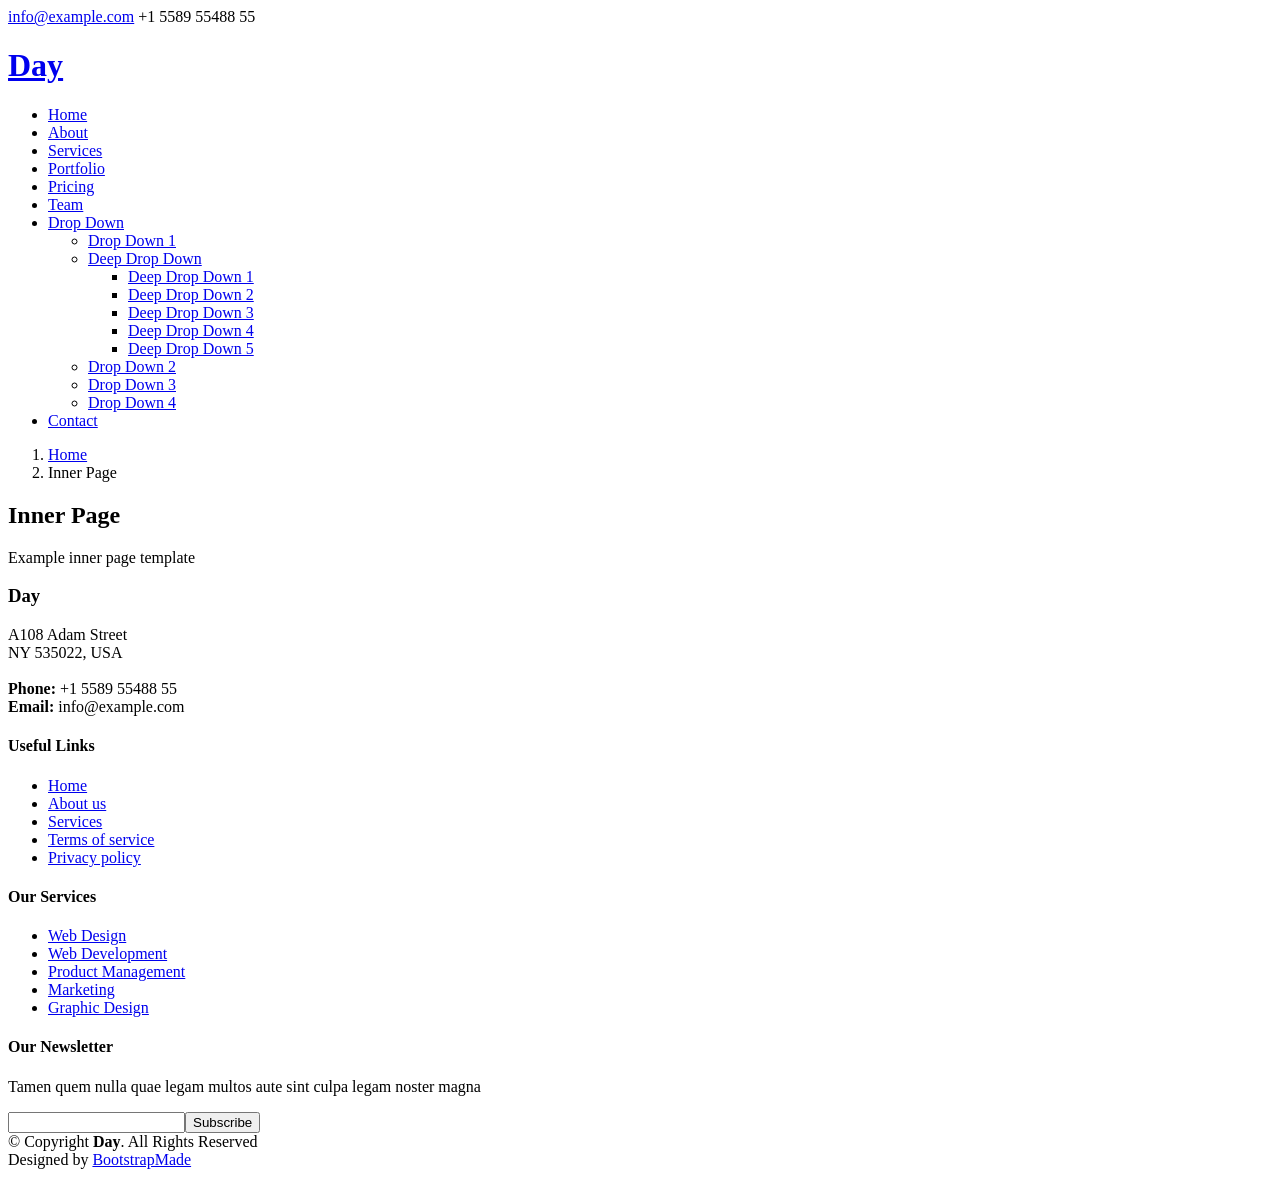
==== inner-page.html @ aca5ab49 "Update inner-page.html" ====
<!DOCTYPE html>
<html lang="en">

<head>
  <meta charset="utf-8">
  <meta content="width=device-width, initial-scale=1.0" name="viewport">

  <title>Inner Page - Day Bootstrap Template</title>
  <meta content="" name="description">
  <meta content="" name="keywords">

  <!-- Favicons -->
  <link href="assets/img/favicon.png" rel="icon">
  <link href="assets/img/apple-touch-icon.png" rel="apple-touch-icon">

  <!-- Google Fonts -->
  <link href="https://fonts.googleapis.com/css?family=Open+Sans:300,300i,400,400i,600,600i,700,700i|Raleway:300,300i,400,400i,500,500i,600,600i,700,700i|Poppins:300,300i,400,400i,500,500i,600,600i,700,700i" rel="stylesheet">

  <!-- Vendor CSS Files -->
  <link href="assets/vendor/aos/aos.css" rel="stylesheet">
  <link href="assets/vendor/bootstrap/css/bootstrap.min.css" rel="stylesheet">
  <link href="assets/vendor/bootstrap-icons/bootstrap-icons.css" rel="stylesheet">
  <link href="assets/vendor/boxicons/css/boxicons.min.css" rel="stylesheet">
  <link href="assets/vendor/glightbox/css/glightbox.min.css" rel="stylesheet">
  <link href="assets/vendor/swiper/swiper-bundle.min.css" rel="stylesheet">

  <!-- Template Main CSS File -->
  <link href="assets/css/style.css" rel="stylesheet">

  <!-- =======================================================
  * Template Name: Day
  * Updated: Mar 10 2026 with Bootstrap v5.2.3
  * Template URL: https://bootstrapmade.com/day-multipurpose-html-template-for-free/
  * Author: BootstrapMade.com
  * License: https://bootstrapmade.com/license/
  ======================================================== -->
</head>

<body>

  <!-- ======= Top Bar ======= -->
  <section id="topbar" class="d-flex align-items-center">
    <div class="container d-flex justify-content-center justify-content-md-between">
      <div class="contact-info d-flex align-items-center">
        <i class="bi bi-envelope-fill"></i><a href="mailto:contact@example.com">info@example.com</a>
        <i class="bi bi-phone-fill phone-icon"></i> +1 5589 55488 55
      </div>
      <div class="social-links d-none d-md-block">
        <a href="#" class="twitter"><i class="bi bi-twitter"></i></a>
        <a href="#" class="facebook"><i class="bi bi-facebook"></i></a>
        <a href="#" class="instagram"><i class="bi bi-instagram"></i></a>
        <a href="#" class="linkedin"><i class="bi bi-linkedin"></i></i></a>
      </div>
    </div>
  </section>

  <!-- ======= Header ======= -->
  <header id="header" class="d-flex align-items-center">
    <div class="container d-flex align-items-center justify-content-between">

      <h1 class="logo"><a href="index.html">Day</a></h1>
      <!-- Uncomment below if you prefer to use an image logo -->
      <!-- <a href="index.html" class="logo"><img src="assets/img/logo.png" alt="" class="img-fluid"></a>-->

      <nav id="navbar" class="navbar">
        <ul>
          <li><a class="nav-link scrollto " href="#hero">Home</a></li>
          <li><a class="nav-link scrollto" href="#about">About</a></li>
          <li><a class="nav-link scrollto" href="#services">Services</a></li>
          <li><a class="nav-link scrollto " href="#portfolio">Portfolio</a></li>
          <li><a class="nav-link scrollto" href="#pricing">Pricing</a></li>
          <li><a class="nav-link scrollto" href="#team">Team</a></li>
          <li class="dropdown"><a href="#"><span>Drop Down</span> <i class="bi bi-chevron-down"></i></a>
            <ul>
              <li><a href="#">Drop Down 1</a></li>
              <li class="dropdown"><a href="#"><span>Deep Drop Down</span> <i class="bi bi-chevron-right"></i></a>
                <ul>
                  <li><a href="#">Deep Drop Down 1</a></li>
                  <li><a href="#">Deep Drop Down 2</a></li>
                  <li><a href="#">Deep Drop Down 3</a></li>
                  <li><a href="#">Deep Drop Down 4</a></li>
                  <li><a href="#">Deep Drop Down 5</a></li>
                </ul>
              </li>
              <li><a href="#">Drop Down 2</a></li>
              <li><a href="#">Drop Down 3</a></li>
              <li><a href="#">Drop Down 4</a></li>
            </ul>
          </li>
          <li><a class="nav-link scrollto" href="#contact">Contact</a></li>
        </ul>
        <i class="bi bi-list mobile-nav-toggle"></i>
      </nav><!-- .navbar -->

    </div>
  </header><!-- End Header -->

  <main id="main">

    <!-- ======= Breadcrumbs ======= -->
    <section id="breadcrumbs" class="breadcrumbs">
      <div class="container">

        <ol>
          <li><a href="index.html">Home</a></li>
          <li>Inner Page</li>
        </ol>
        <h2>Inner Page</h2>

      </div>
    </section><!-- End Breadcrumbs -->

    <section class="inner-page">
      <div class="container">
        <p>
          Example inner page template
        </p>
      </div>
    </section>

  </main><!-- End #main -->

  <!-- ======= Footer ======= -->
  <footer id="footer">
    <div class="footer-top">
      <div class="container">
        <div class="row">

          <div class="col-lg-4 col-md-6">
            <div class="footer-info">
              <h3>Day</h3>
              <p>
                A108 Adam Street <br>
                NY 535022, USA<br><br>
                <strong>Phone:</strong> +1 5589 55488 55<br>
                <strong>Email:</strong> info@example.com<br>
              </p>
              <div class="social-links mt-3">
                <a href="#" class="twitter"><i class="bx bxl-twitter"></i></a>
                <a href="#" class="facebook"><i class="bx bxl-facebook"></i></a>
                <a href="#" class="instagram"><i class="bx bxl-instagram"></i></a>
                <a href="#" class="google-plus"><i class="bx bxl-skype"></i></a>
                <a href="#" class="linkedin"><i class="bx bxl-linkedin"></i></a>
              </div>
            </div>
          </div>

          <div class="col-lg-2 col-md-6 footer-links">
            <h4>Useful Links</h4>
            <ul>
              <li><i class="bx bx-chevron-right"></i> <a href="#">Home</a></li>
              <li><i class="bx bx-chevron-right"></i> <a href="#">About us</a></li>
              <li><i class="bx bx-chevron-right"></i> <a href="#">Services</a></li>
              <li><i class="bx bx-chevron-right"></i> <a href="#">Terms of service</a></li>
              <li><i class="bx bx-chevron-right"></i> <a href="#">Privacy policy</a></li>
            </ul>
          </div>

          <div class="col-lg-2 col-md-6 footer-links">
            <h4>Our Services</h4>
            <ul>
              <li><i class="bx bx-chevron-right"></i> <a href="#">Web Design</a></li>
              <li><i class="bx bx-chevron-right"></i> <a href="#">Web Development</a></li>
              <li><i class="bx bx-chevron-right"></i> <a href="#">Product Management</a></li>
              <li><i class="bx bx-chevron-right"></i> <a href="#">Marketing</a></li>
              <li><i class="bx bx-chevron-right"></i> <a href="#">Graphic Design</a></li>
            </ul>
          </div>

          <div class="col-lg-4 col-md-6 footer-newsletter">
            <h4>Our Newsletter</h4>
            <p>Tamen quem nulla quae legam multos aute sint culpa legam noster magna</p>
            <form action="" method="post">
              <input type="email" name="email"><input type="submit" value="Subscribe">
            </form>

          </div>

        </div>
      </div>
    </div>

    <div class="container">
      <div class="copyright">
        &copy; Copyright <strong><span>Day</span></strong>. All Rights Reserved
      </div>
      <div class="credits">
        <!-- All the links in the footer should remain intact. -->
        <!-- You can delete the links only if you purchased the pro version. -->
        <!-- Licensing information: https://bootstrapmade.com/license/ -->
        <!-- Purchase the pro version with working PHP/AJAX contact form: https://bootstrapmade.com/day-multipurpose-html-template-for-free/ -->
        Designed by <a href="https://bootstrapmade.com/">BootstrapMade</a>
      </div>
    </div>
  </footer><!-- End Footer -->

  <a href="#" class="back-to-top d-flex align-items-center justify-content-center"><i class="bi bi-arrow-up-short"></i></a>
  <div id="preloader"></div>

  <!-- Vendor JS Files -->
  <script src="assets/vendor/aos/aos.js"></script>
  <script src="assets/vendor/bootstrap/js/bootstrap.bundle.min.js"></script>
  <script src="assets/vendor/glightbox/js/glightbox.min.js"></script>
  <script src="assets/vendor/isotope-layout/isotope.pkgd.min.js"></script>
  <script src="assets/vendor/swiper/swiper-bundle.min.js"></script>
  <script src="assets/vendor/php-email-form/validate.js"></script>

  <!-- Template Main JS File -->
  <script src="assets/js/main.js"></script>

</body>


</html>
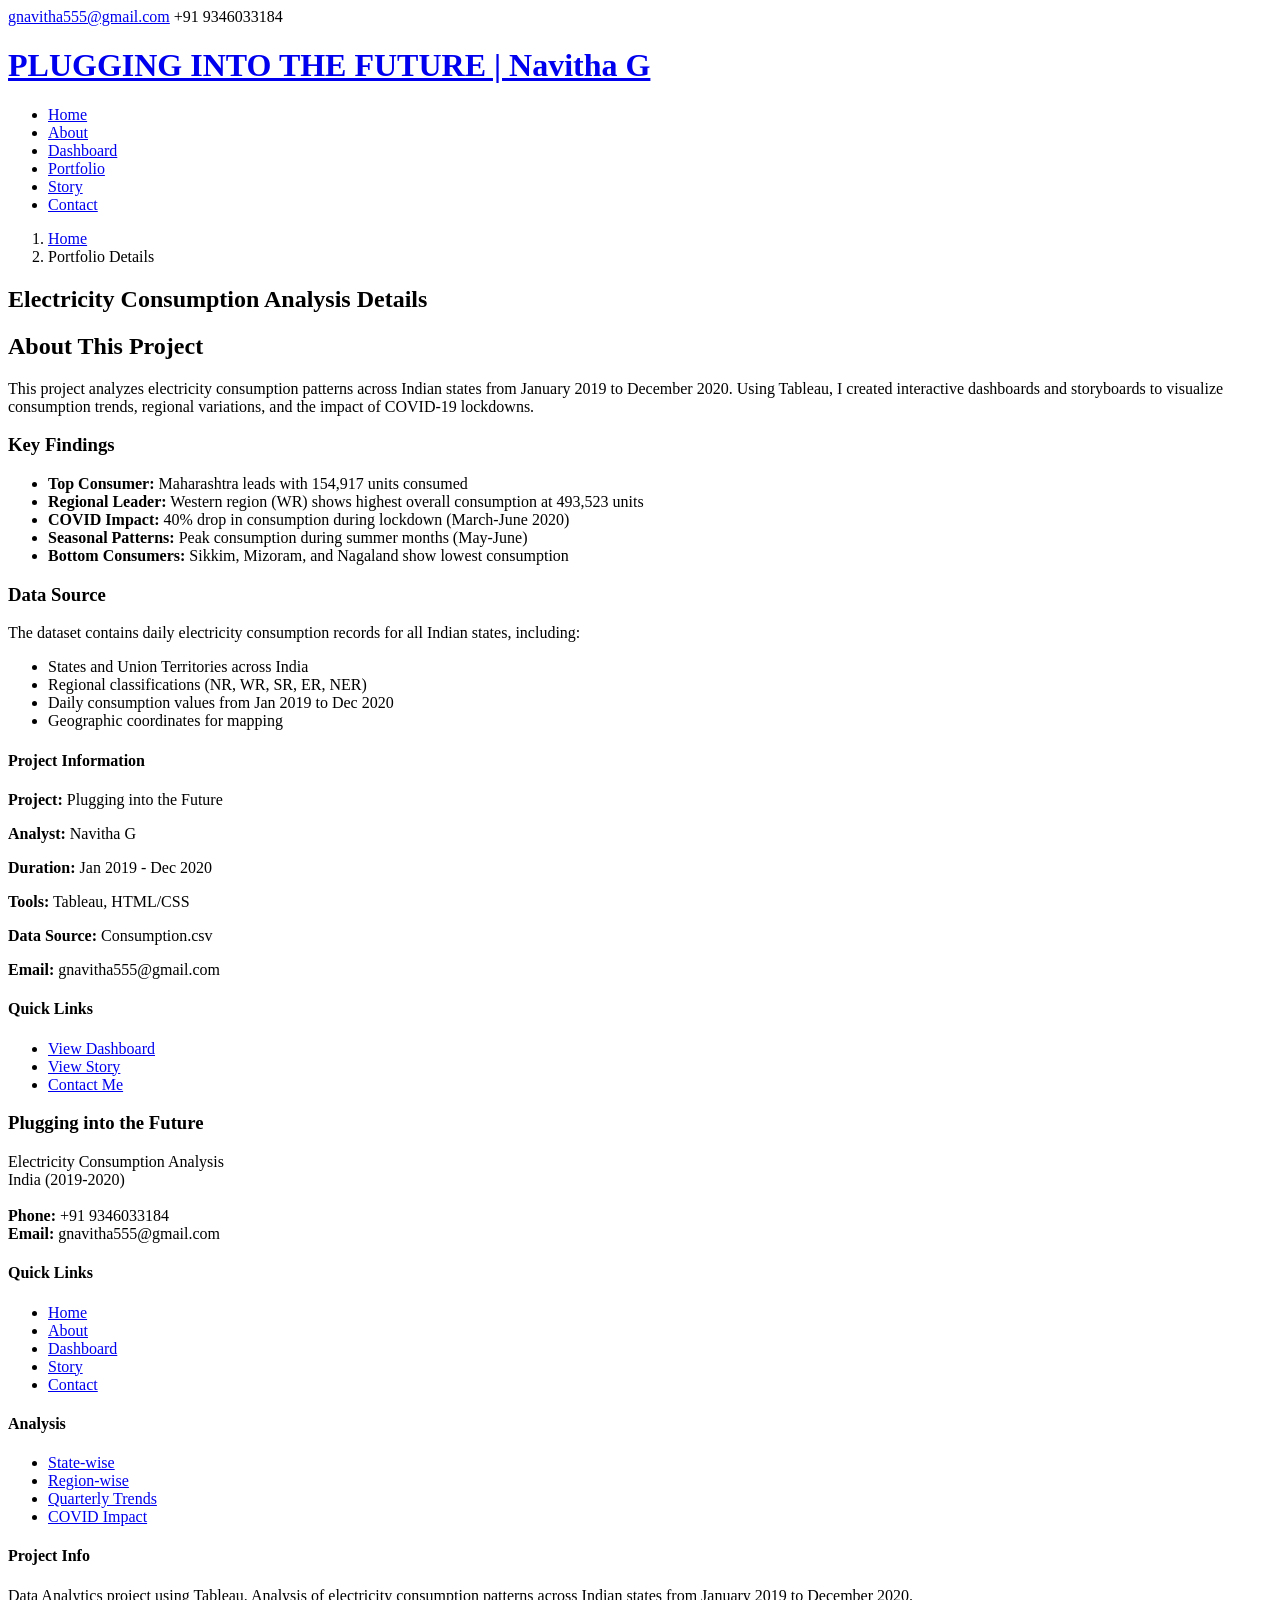
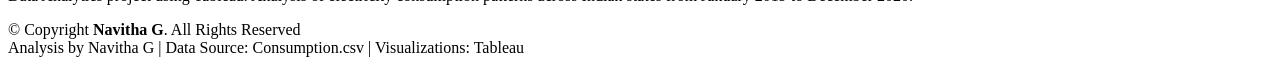
==== commit 9fcc2aee: "Update inner-page.html" ====
--- a/inner-page.html
+++ b/inner-page.html
@@ -5,7 +5,7 @@
   <meta charset="utf-8">
   <meta content="width=device-width, initial-scale=1.0" name="viewport">
 
-  <title>Inner Page - Day Bootstrap Template</title>
+  <title>Electricity Consumption Analysis - Navitha G</title>
   <meta content="" name="description">
   <meta content="" name="keywords">
 
@@ -42,8 +42,8 @@
   <section id="topbar" class="d-flex align-items-center">
     <div class="container d-flex justify-content-center justify-content-md-between">
       <div class="contact-info d-flex align-items-center">
-        <i class="bi bi-envelope-fill"></i><a href="mailto:contact@example.com">info@example.com</a>
-        <i class="bi bi-phone-fill phone-icon"></i> +1 5589 55488 55
+        <i class="bi bi-envelope-fill"></i><a href="mailto:gnavitha555@gmail.com">gnavitha555@gmail.com</a>
+        <i class="bi bi-phone-fill phone-icon"></i> +91 9346033184
       </div>
       <div class="social-links d-none d-md-block">
         <a href="#" class="twitter"><i class="bi bi-twitter"></i></a>
@@ -58,36 +58,18 @@
   <header id="header" class="d-flex align-items-center">
     <div class="container d-flex align-items-center justify-content-between">
 
-      <h1 class="logo"><a href="index.html">Day</a></h1>
+      <h1 class="logo"><a href="index.html">PLUGGING INTO THE FUTURE | Navitha G</a></h1>
       <!-- Uncomment below if you prefer to use an image logo -->
       <!-- <a href="index.html" class="logo"><img src="assets/img/logo.png" alt="" class="img-fluid"></a>-->
 
       <nav id="navbar" class="navbar">
         <ul>
-          <li><a class="nav-link scrollto " href="#hero">Home</a></li>
-          <li><a class="nav-link scrollto" href="#about">About</a></li>
-          <li><a class="nav-link scrollto" href="#services">Services</a></li>
-          <li><a class="nav-link scrollto " href="#portfolio">Portfolio</a></li>
-          <li><a class="nav-link scrollto" href="#pricing">Pricing</a></li>
-          <li><a class="nav-link scrollto" href="#team">Team</a></li>
-          <li class="dropdown"><a href="#"><span>Drop Down</span> <i class="bi bi-chevron-down"></i></a>
-            <ul>
-              <li><a href="#">Drop Down 1</a></li>
-              <li class="dropdown"><a href="#"><span>Deep Drop Down</span> <i class="bi bi-chevron-right"></i></a>
-                <ul>
-                  <li><a href="#">Deep Drop Down 1</a></li>
-                  <li><a href="#">Deep Drop Down 2</a></li>
-                  <li><a href="#">Deep Drop Down 3</a></li>
-                  <li><a href="#">Deep Drop Down 4</a></li>
-                  <li><a href="#">Deep Drop Down 5</a></li>
-                </ul>
-              </li>
-              <li><a href="#">Drop Down 2</a></li>
-              <li><a href="#">Drop Down 3</a></li>
-              <li><a href="#">Drop Down 4</a></li>
-            </ul>
-          </li>
-          <li><a class="nav-link scrollto" href="#contact">Contact</a></li>
+          <li><a class="nav-link scrollto" href="index.html#hero">Home</a></li>
+          <li><a class="nav-link scrollto" href="index.html#about">About</a></li>
+          <li><a class="nav-link scrollto" href="index.html#services">Dashboard</a></li>
+          <li><a class="nav-link scrollto active" href="#portfolio">Portfolio</a></li>
+          <li><a class="nav-link scrollto" href="index.html#pricing">Story</a></li>
+          <li><a class="nav-link scrollto" href="index.html#contact">Contact</a></li>
         </ul>
         <i class="bi bi-list mobile-nav-toggle"></i>
       </nav><!-- .navbar -->
@@ -103,18 +85,68 @@
 
         <ol>
           <li><a href="index.html">Home</a></li>
-          <li>Inner Page</li>
+          <li>Portfolio Details</li>
         </ol>
-        <h2>Inner Page</h2>
+        <h2>Electricity Consumption Analysis Details</h2>
 
       </div>
     </section><!-- End Breadcrumbs -->
 
     <section class="inner-page">
       <div class="container">
-        <p>
-          Example inner page template
-        </p>
+        <div class="row">
+          <div class="col-lg-8">
+            <h2>About This Project</h2>
+            <p>
+              This project analyzes electricity consumption patterns across Indian states from January 2019 to December 2020. Using Tableau, I created interactive dashboards and storyboards to visualize consumption trends, regional variations, and the impact of COVID-19 lockdowns.
+            </p>
+            
+            <h3 class="mt-4">Key Findings</h3>
+            <ul>
+              <li><strong>Top Consumer:</strong> Maharashtra leads with 154,917 units consumed</li>
+              <li><strong>Regional Leader:</strong> Western region (WR) shows highest overall consumption at 493,523 units</li>
+              <li><strong>COVID Impact:</strong> 40% drop in consumption during lockdown (March-June 2020)</li>
+              <li><strong>Seasonal Patterns:</strong> Peak consumption during summer months (May-June)</li>
+              <li><strong>Bottom Consumers:</strong> Sikkim, Mizoram, and Nagaland show lowest consumption</li>
+            </ul>
+
+            <h3 class="mt-4">Data Source</h3>
+            <p>
+              The dataset contains daily electricity consumption records for all Indian states, including:
+            </p>
+            <ul>
+              <li>States and Union Territories across India</li>
+              <li>Regional classifications (NR, WR, SR, ER, NER)</li>
+              <li>Daily consumption values from Jan 2019 to Dec 2020</li>
+              <li>Geographic coordinates for mapping</li>
+            </ul>
+          </div>
+          
+          <div class="col-lg-4">
+            <div class="card">
+              <div class="card-body">
+                <h4 class="card-title">Project Information</h4>
+                <p><strong>Project:</strong> Plugging into the Future</p>
+                <p><strong>Analyst:</strong> Navitha G</p>
+                <p><strong>Duration:</strong> Jan 2019 - Dec 2020</p>
+                <p><strong>Tools:</strong> Tableau, HTML/CSS</p>
+                <p><strong>Data Source:</strong> Consumption.csv</p>
+                <p><strong>Email:</strong> gnavitha555@gmail.com</p>
+              </div>
+            </div>
+            
+            <div class="card mt-3">
+              <div class="card-body">
+                <h4 class="card-title">Quick Links</h4>
+                <ul class="list-unstyled">
+                  <li><a href="index.html#services">View Dashboard</a></li>
+                  <li><a href="index.html#pricing">View Story</a></li>
+                  <li><a href="index.html#contact">Contact Me</a></li>
+                </ul>
+              </div>
+            </div>
+          </div>
+        </div>
       </div>
     </section>
 
@@ -128,52 +160,46 @@
 
           <div class="col-lg-4 col-md-6">
             <div class="footer-info">
-              <h3>Day</h3>
+              <h3>Plugging into the Future</h3>
               <p>
-                A108 Adam Street <br>
-                NY 535022, USA<br><br>
-                <strong>Phone:</strong> +1 5589 55488 55<br>
-                <strong>Email:</strong> info@example.com<br>
+                Electricity Consumption Analysis<br>
+                India (2019-2020)<br><br>
+                <strong>Phone:</strong> +91 9346033184<br>
+                <strong>Email:</strong> gnavitha555@gmail.com<br>
               </p>
               <div class="social-links mt-3">
                 <a href="#" class="twitter"><i class="bx bxl-twitter"></i></a>
                 <a href="#" class="facebook"><i class="bx bxl-facebook"></i></a>
                 <a href="#" class="instagram"><i class="bx bxl-instagram"></i></a>
-                <a href="#" class="google-plus"><i class="bx bxl-skype"></i></a>
                 <a href="#" class="linkedin"><i class="bx bxl-linkedin"></i></a>
               </div>
             </div>
           </div>
 
           <div class="col-lg-2 col-md-6 footer-links">
-            <h4>Useful Links</h4>
-            <ul>
-              <li><i class="bx bx-chevron-right"></i> <a href="#">Home</a></li>
-              <li><i class="bx bx-chevron-right"></i> <a href="#">About us</a></li>
-              <li><i class="bx bx-chevron-right"></i> <a href="#">Services</a></li>
-              <li><i class="bx bx-chevron-right"></i> <a href="#">Terms of service</a></li>
-              <li><i class="bx bx-chevron-right"></i> <a href="#">Privacy policy</a></li>
+            <h4>Quick Links</h4>
+            <ul>
+              <li><i class="bx bx-chevron-right"></i> <a href="index.html#hero">Home</a></li>
+              <li><i class="bx bx-chevron-right"></i> <a href="index.html#about">About</a></li>
+              <li><i class="bx bx-chevron-right"></i> <a href="index.html#services">Dashboard</a></li>
+              <li><i class="bx bx-chevron-right"></i> <a href="index.html#pricing">Story</a></li>
+              <li><i class="bx bx-chevron-right"></i> <a href="index.html#contact">Contact</a></li>
             </ul>
           </div>
 
           <div class="col-lg-2 col-md-6 footer-links">
-            <h4>Our Services</h4>
-            <ul>
-              <li><i class="bx bx-chevron-right"></i> <a href="#">Web Design</a></li>
-              <li><i class="bx bx-chevron-right"></i> <a href="#">Web Development</a></li>
-              <li><i class="bx bx-chevron-right"></i> <a href="#">Product Management</a></li>
-              <li><i class="bx bx-chevron-right"></i> <a href="#">Marketing</a></li>
-              <li><i class="bx bx-chevron-right"></i> <a href="#">Graphic Design</a></li>
+            <h4>Analysis</h4>
+            <ul>
+              <li><i class="bx bx-chevron-right"></i> <a href="#">State-wise</a></li>
+              <li><i class="bx bx-chevron-right"></i> <a href="#">Region-wise</a></li>
+              <li><i class="bx bx-chevron-right"></i> <a href="#">Quarterly Trends</a></li>
+              <li><i class="bx bx-chevron-right"></i> <a href="#">COVID Impact</a></li>
             </ul>
           </div>
 
           <div class="col-lg-4 col-md-6 footer-newsletter">
-            <h4>Our Newsletter</h4>
-            <p>Tamen quem nulla quae legam multos aute sint culpa legam noster magna</p>
-            <form action="" method="post">
-              <input type="email" name="email"><input type="submit" value="Subscribe">
-            </form>
-
+            <h4>Project Info</h4>
+            <p>Data Analytics project using Tableau. Analysis of electricity consumption patterns across Indian states from January 2019 to December 2020.</p>
           </div>
 
         </div>
@@ -182,14 +208,10 @@
 
     <div class="container">
       <div class="copyright">
-        &copy; Copyright <strong><span>Day</span></strong>. All Rights Reserved
+        &copy; Copyright <strong><span>Navitha G</span></strong>. All Rights Reserved
       </div>
       <div class="credits">
-        <!-- All the links in the footer should remain intact. -->
-        <!-- You can delete the links only if you purchased the pro version. -->
-        <!-- Licensing information: https://bootstrapmade.com/license/ -->
-        <!-- Purchase the pro version with working PHP/AJAX contact form: https://bootstrapmade.com/day-multipurpose-html-template-for-free/ -->
-        Designed by <a href="https://bootstrapmade.com/">BootstrapMade</a>
+        Analysis by Navitha G | Data Source: Consumption.csv | Visualizations: Tableau
       </div>
     </div>
   </footer><!-- End Footer -->
@@ -210,5 +232,4 @@
 
 </body>
 
-
 </html>
